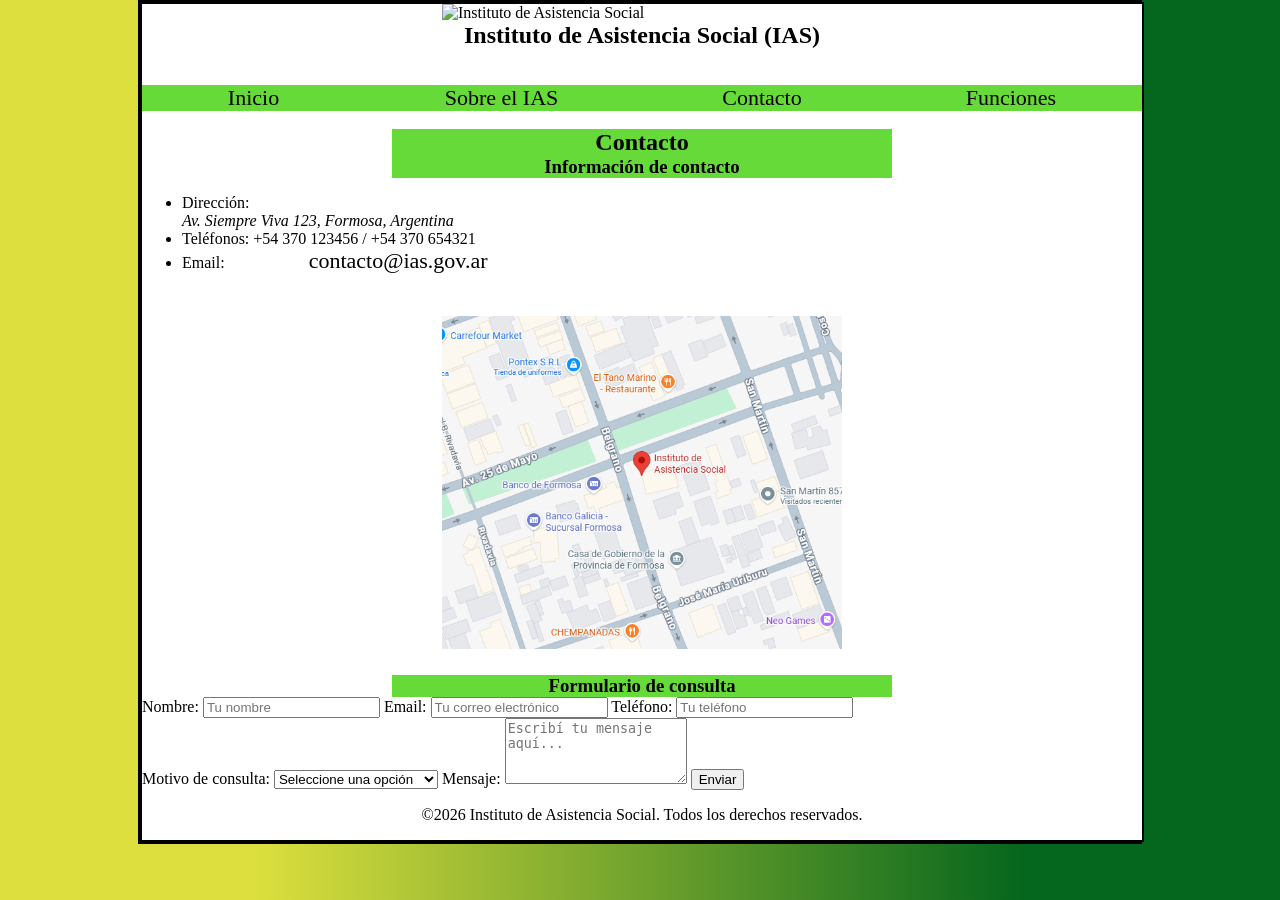
==== contacto.html @ 9206114f "vercion base" ====
<!doctype html>
<html lang="en">
  <head>
    <meta charset="UTF-8" />
    <meta name="viewport" content="width=device-width, initial-scale=1.0" />
    <title>Document</title>
    <link rel="stylesheet" href="css/contacto.css" />
  </head>
  <body>
    <div class="box">
      <section>
        <div>
          <img
            src="https://www.ias.gob.ar/w2/img/logo_header.png"
            alt="Instituto de Asistencia Social"
            width="50%"
            height="100%"
          />

          <header>
            <h1>Instituto de Asistencia Social (IAS)</h1>
          </header>
          <br /><br />
          <main>
            <!-- Barra de navegación -->
            <nav>
              <a href="index.html">Inicio </a>
              <a href="sobreIAS.html">Sobre el IAS</a>
              <a href="contacto.html">Contacto</a>
              <a href="funciones.html">Funciones</a>
            </nav>
            <br />
            <h2>Contacto</h2>

            <!-- Información de contacto -->
            <section>
              <h3>Información de contacto</h3>
              <ul>
                <li>
                  Dirección:
                  <address>Av. Siempre Viva 123, Formosa, Argentina</address>
                </li>
                <li>Teléfonos: +54 370 123456 / +54 370 654321</li>
                <li>
                  Email:
                  <a href="mailto:contacto@ias.gov.ar">contacto@ias.gov.ar</a>
                </li>
              </ul>
            </section>

            <!-- Mapa  -->
            <div>
              <a
                href="https://www.google.com/maps/place/Instituto+de+Asistencia+Social/@-26.1826967,-58.1650657,18.25z/data=!4m6!3m5!1s0x945ca5dd94bf8b9f:0xc46100b79e1161f8!8m2!3d-26.1824524!4d-58.1649502!16s%2Fg%2F1v420k3f?entry=ttu&g_ep=EgoyMDI2MDQwMS4wIKXMDSoASAFQAw%3D%3D"
                target="_blank"
              >
                <img
                  src="img/Captura de pantalla 2026-04-05 221924.png"
                  alt="Mapa de ubicación"
                />
              </a>
            </div>

            <!-- Formulario -->
            <section>
              <h3>Formulario de consulta</h3>

              <form action="#" method="post">
                <label for="nombre">Nombre:</label>
                <input
                  type="text"
                  id="nombre"
                  name="nombre"
                  placeholder="Tu nombre"
                  required
                />

                <label for="email">Email:</label>
                <input
                  type="email"
                  id="email"
                  name="email"
                  placeholder="Tu correo electrónico"
                  required
                />

                <label for="telefono">Teléfono:</label>
                <input
                  type="tel"
                  id="telefono"
                  name="telefono"
                  placeholder="Tu teléfono"
                />
                <br />
                <label for="motivo">Motivo de consulta:</label>
                <select id="motivo" name="motivo" required>
                  <option value="">Seleccione una opción</option>
                  <option>Consulta general</option>
                  <option>Reclamo</option>
                  <option>Solicitud de información</option>
                </select>

                <label for="mensaje">Mensaje:</label>
                <textarea
                  id="mensaje"
                  name="mensaje"
                  rows="4"
                  placeholder="Escribí tu mensaje aquí..."
                  required
                ></textarea>

                <button type="submit">Enviar</button>
              </form>
            </section>
            <footer>
              <p>
                &copy;2026 Instituto de Asistencia Social. Todos los derechos
                reservados.
              </p>
            </footer>
          </main>
          <body>
            <html></html>
          </body>
        </div>
      </section>
    </div>
  </body>
</html>
---- css/contacto.css ----
body {
  background: linear-gradient(to right, rgb(220, 223, 61) 20%, rgb(5, 102, 29) 80%);
    margin: 0 auto;
    width: 1000px;
    border: 2px solid #000000;
    height: auto;}
    div.box {
  background-color: white;
  margin: auto;
  width: 1000px;
  border: 2px solid #000000;
}
 h2{ text-align: center;
background-color:  rgb(102, 218, 56);
margin: auto ;
margin-left: 25%;
margin-right: 25%;
}
nav { text-align: center;
background-color: rgb(102, 218, 56);
}
a { text-align: center;
margin: 10px 80px; 
color: black;
text-decoration: none;
  font-size: 22px;
}

a:hover {
  background-color: rgb(102, 218, 56);
  color: rgb(238, 255, 0);
}
img {
  display: block;
 margin-left: auto;
 margin-right: auto;
 width: 400px;
  background-color: white;
}
footer{ 
  text-align: center;
  background-color: white;
}
h3{ text-align: center;
background-color:  rgb(102, 218, 56);
margin: auto ;
margin-left: 25%;
margin-right: 25%;}
h1{ text-align: center;
background-color:  white;
margin: auto ;
margin-left: 25%;
margin-right: 25%;}
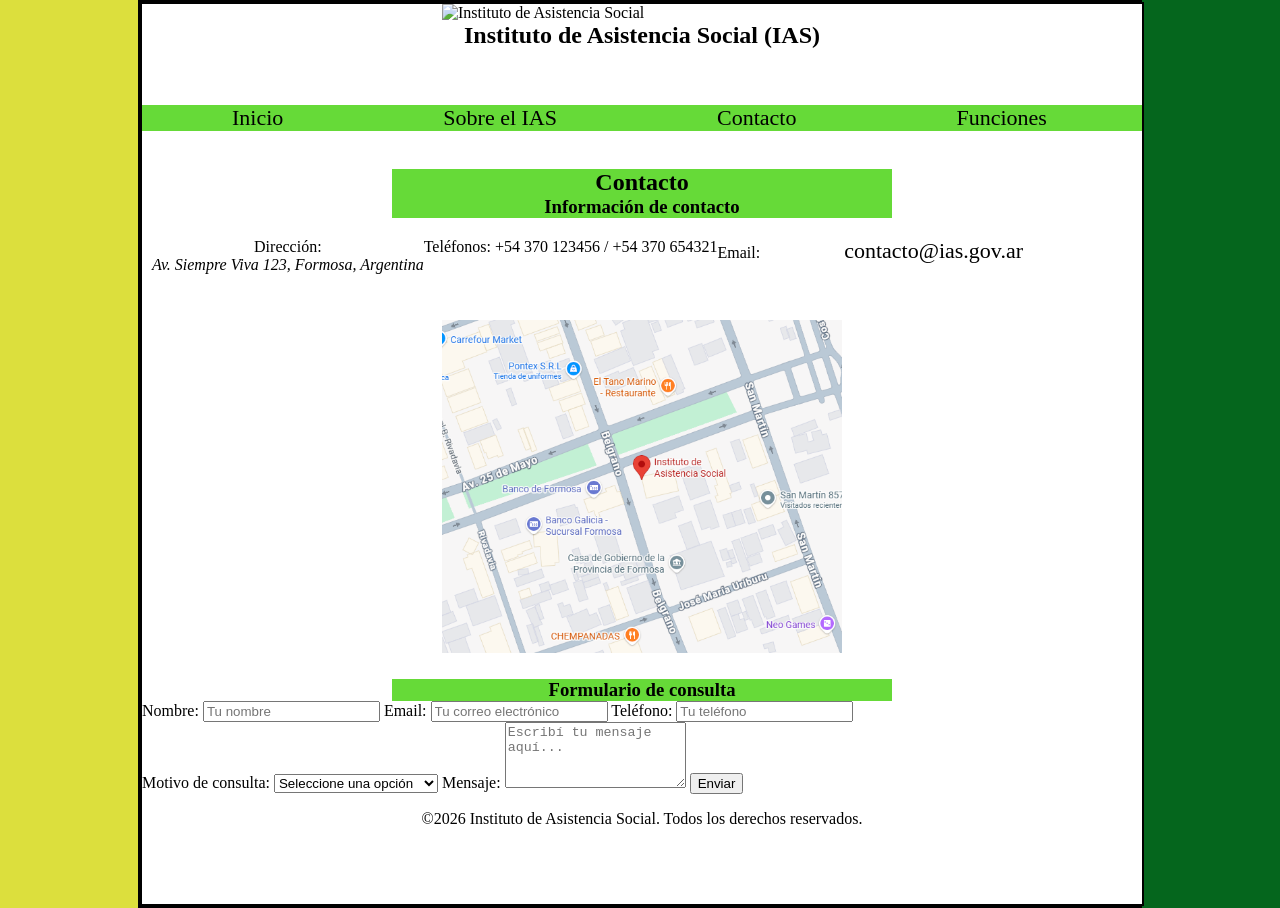
==== commit 121de06e: "se agregaron lus ul a los li" ====
--- a/contacto.html
+++ b/contacto.html
@@ -4,7 +4,7 @@
     <meta charset="UTF-8" />
     <meta name="viewport" content="width=device-width, initial-scale=1.0" />
     <title>Document</title>
-    <link rel="stylesheet" href="css/contacto.css" />
+    <link rel="stylesheet" href="assets/css/contacto.css" />
   </head>
   <body>
     <div class="box">
@@ -24,10 +24,12 @@
           <main>
             <!-- Barra de navegación -->
             <nav>
-              <a href="index.html">Inicio </a>
-              <a href="sobreIAS.html">Sobre el IAS</a>
-              <a href="contacto.html">Contacto</a>
-              <a href="funciones.html">Funciones</a>
+              <ul>
+                <li><a href="index.html">Inicio</a></li>
+                <li><a href="sobreIAS.html">Sobre el IAS</a></li>
+                <li><a href="contacto.html">Contacto</a></li>
+                <li><a href="funciones.html">Funciones</a></li>
+              </ul>
             </nav>
             <br />
             <h2>Contacto</h2>
@@ -55,7 +57,7 @@
                 target="_blank"
               >
                 <img
-                  src="img/Captura de pantalla 2026-04-05 221924.png"
+                  src="assets/img/Captura de pantalla 2026-04-05 221924.png"
                   alt="Mapa de ubicación"
                 />
               </a>
--- a/assets/css/contacto.css
+++ b/assets/css/contacto.css
@@ -0,0 +1,62 @@
+body {
+  background: linear-gradient(to right, rgb(220, 223, 61) 20%, rgb(5, 102, 29) 80%);
+    margin: 0 auto;
+    width: 1000px;
+    border: 2px solid #000000;
+    height: auto;}
+    div.box {
+  background-color: white;
+  margin: auto;
+  width: 1000px;
+  border: 2px solid #000000;
+  grid-template-rows: auto auto 1fr auto;
+  min-height: 100vh;
+}
+ h2{ text-align: center;
+background-color:  rgb(102, 218, 56);
+margin: auto ;
+margin-left: 25%;
+margin-right: 25%;
+}
+nav { text-align: center;
+background-color: rgb(102, 218, 56);
+}
+a { text-align: center;
+margin: 10px 80px; 
+color: black;
+text-decoration: none;
+  font-size: 22px;
+}
+ul {
+  list-style-type: none;
+  padding: 0;
+  margin:  20px 10px;
+  display: flex;
+  text-align: center;
+}
+
+a:hover {
+  background-color: rgb(102, 218, 56);
+  color: rgb(238, 255, 0);
+}
+img {
+  display: block;
+ margin-left: auto;
+ margin-right: auto;
+ width: 400px;
+  background-color: white;
+}
+footer{ 
+  text-align: center;
+  background-color: white;
+}
+h3{ text-align: center;
+background-color:  rgb(102, 218, 56);
+margin: auto ;
+margin-left: 25%;
+margin-right: 25%;}
+h1{ text-align: center;
+background-color:  white;
+margin: auto ;
+margin-left: 25%;
+margin-right: 25%;}
